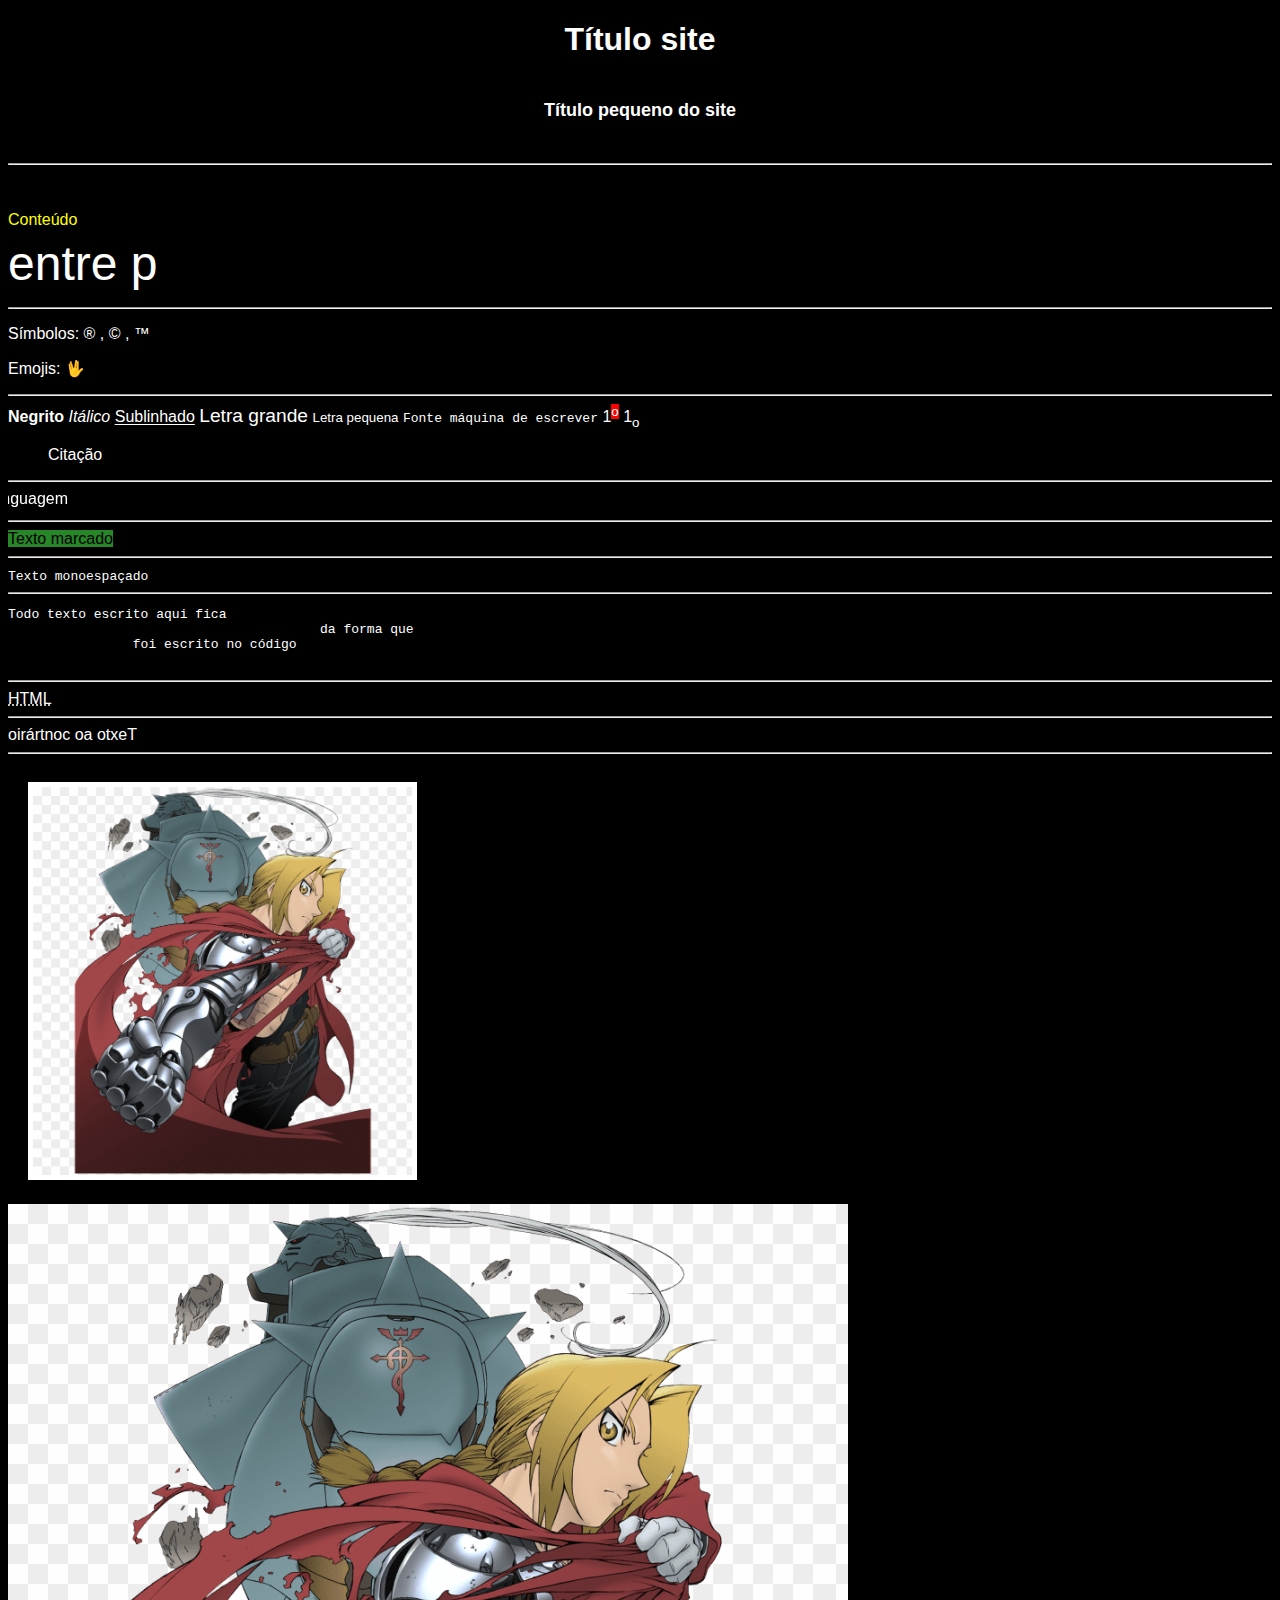
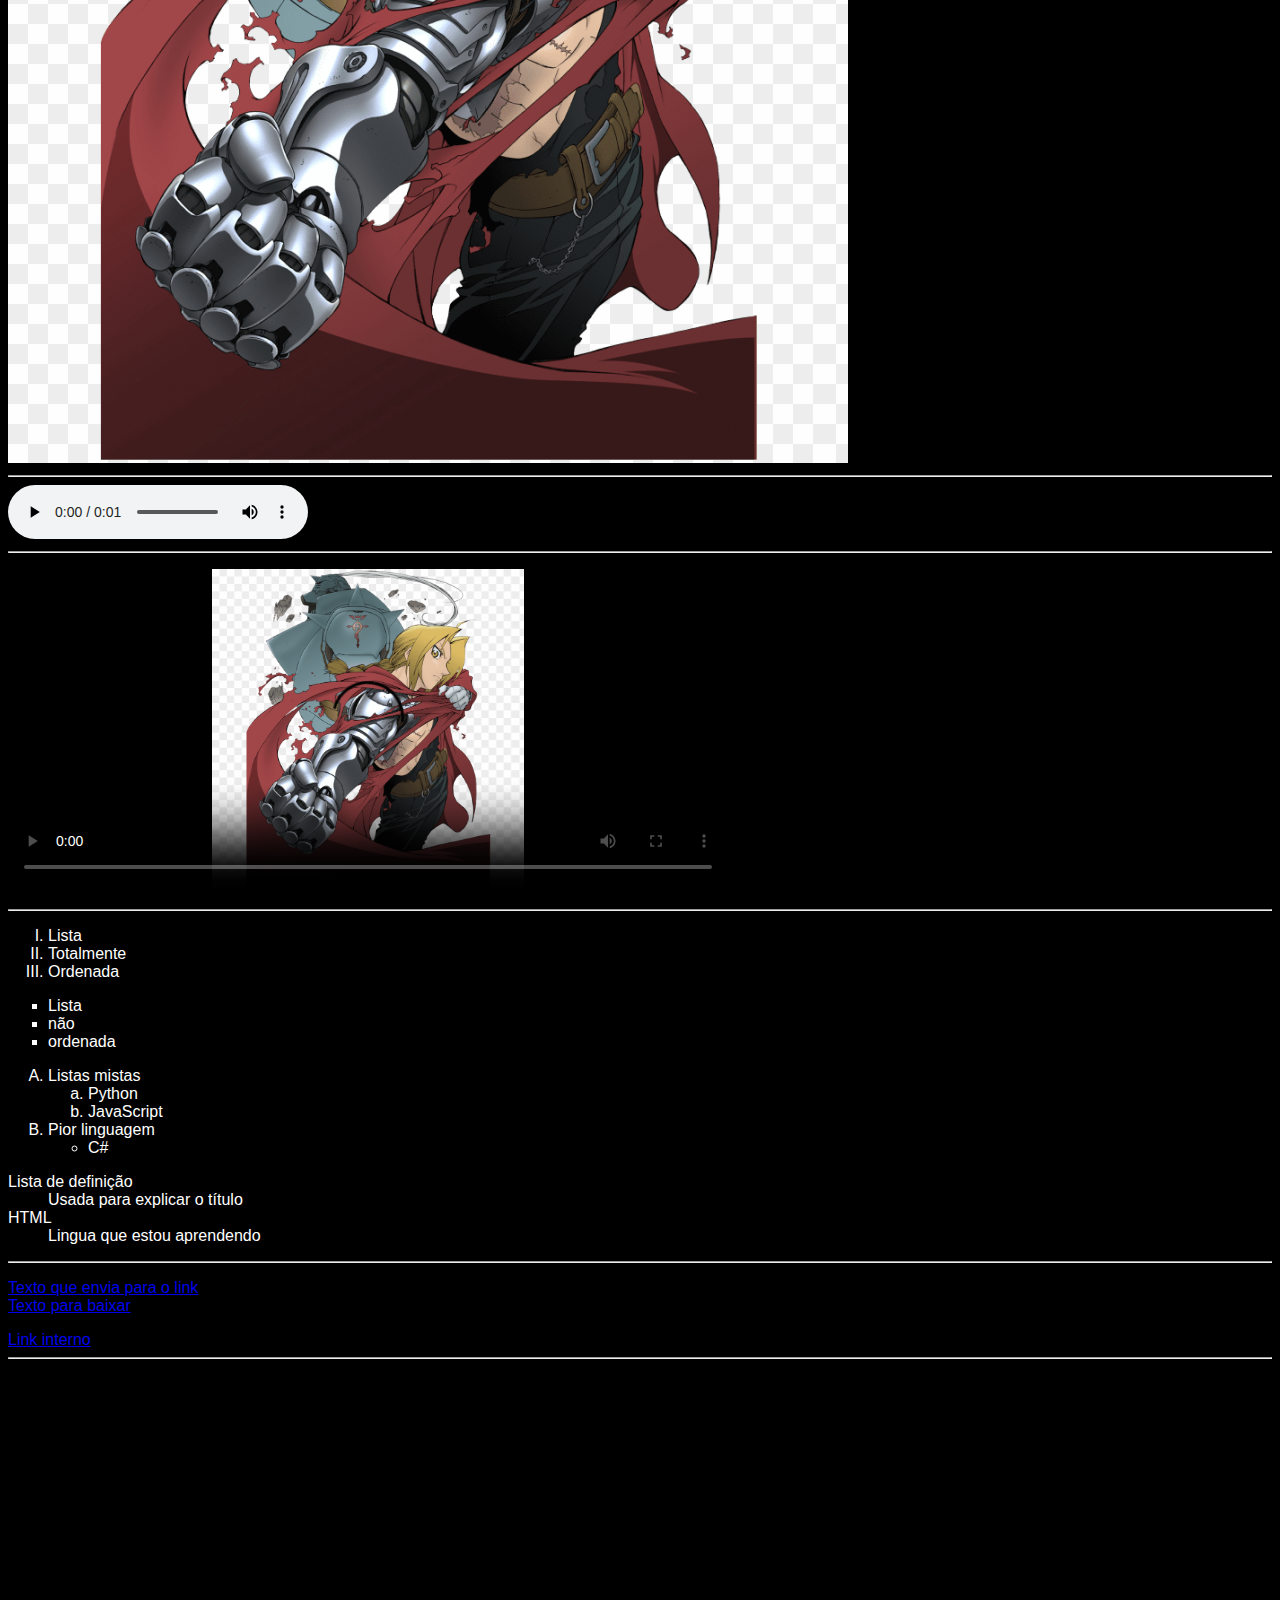
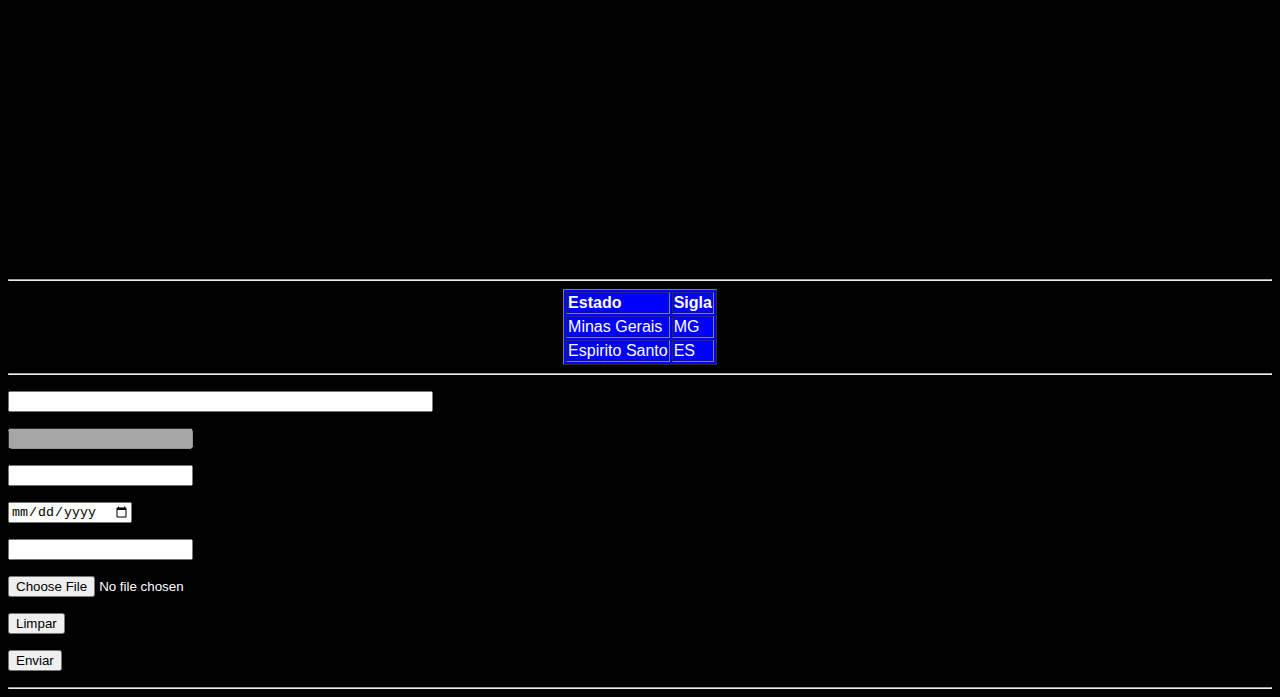
==== Programações/index.html @ 9ef93a5b "Add files via upload" ====
<!DOCTYPE html>
<html lang="pt-br">

<head>
    <meta charset="UTF-8">
    <meta http-equiv="X-UA-Compatible" content="IE=edge">
    <meta name="viewport" content="width=device-width, initial-scale=1.0">

        <!-- Favcon -->
    <link rel="shortcut icon" href="icon.ico" type="image/x-icon">

        <!--CSS interno-->
    <link rel="stylesheet" type="text/css" href="estilo.css" media="screen">

    <title>Título barra</title>
</head>

<!--bgcolor="black" text="white" link="red". Não é mais utilizado-->
<!--É possivel alterar cor.letras,etc de cada tag separadamente dentro delas-->
<body style="background-color: black;"> <!--CSS Inline-->
    
    <center><h1>Título site</h1><h6>Título pequeno do site</h6></center>
    <hr>
    <p><font color="yellow">Conteúdo</font><font size="30px"><br>entre p</font></p>
       <!--entre <font></font> pode expecificar a cor ou tamanho apenas dos caracteres dentro-->
    <hr>
    
        <!-- Símbolos -->
    <p>Símbolos: &reg; , &copy; , &trade;</p>
    <p>Emojis: &#x1F596;</p>
    <hr>

        <!-- Formatando texto -->
    <b>Negrito</b>
    <i>Itálico</i>
    <u>Sublinhado</u>

    <big>Letra grande</big>
    <small>Letra pequena</small>
    <tt>Fonte máquina de escrever</tt>

    1<sup style="background-color: red;">o</sup>
    1<sub>o</sub>

    <blockquote>Citação</blockquote>
    <hr>

    <marquee behavior="" direction="right">Tags vermelhas significam que podem parar de funcionar em atualizações futuras da linguagem</marquee>
    <hr>

    <mark style="background-color: rgb(39, 134, 39);">Texto marcado</mark>
    <hr>
    
    <code>Texto monoespaçado</code>
    <hr>

    <pre>Todo texto escrito aqui fica
                                        da forma que
                foi escrito no código
    </pre>
    <hr>

    <abbr title="Hyper Text Markup Language">HTML</abbr>
    <hr>

    <bdo dir="rtl">Texto ao contrário</bdo>
    <hr>

        <!-- Imagens -->
    <img src="fullmetal.png" alt="Suporta vários formatos.Aqui é um texto de opcional" width="30%" border="5" vspace="20" hspace="20">
    
<!--com picture,você pode adaptar a imagem de acordo com tela do seu visitante-->
    <picture>
        <source media="(max-width: 750px)" srcset="fullmetal.png" type="image/">
        <source media="(max-width: 1050px )" srcset="fullmetal.png" type="image/">
        <img src="fullmetal.png" alt="imagem flexivel">
    </picture>
    <hr>

        <!-- Áudio -->
    <audio controls preload="metadata" loop> <!--configurações do áudio-->
    <source src="horse.ogg" type="audio/ogg">
    <source src="horse.mp3" type="audio/mpeg"> <!--sempre por vários formatos para caso um não funcionar o outro funcione-->
    <source src="horse.wav" type="audio/wav">
Seu navegador não suporta o áudio</audio> <!--será exibido caso nenhum funcione-->
    <hr>

        <!-- Vídeo -->
    <p><video controls height="320" width="720" poster="fullmetal.png"> <!--configurações do player-->
    <source src="video.mp4" type="audio/mp4">
    <source src="video.m4v" type="audio/mp4">
    <source src="video.webm" type="audio/webm"> <!--sempre por vários formatos para caso um não funcionar o outro funcione-->
    <source src="video.ogv" type="audio/ogg">
Seu navegador não suporta video</video></p> <!--será exibido caso nenhum funcione-->
    <hr>

        <!-- Listas -->
<!--ordenadas-->
<ol type="I">
    <li>Lista</li>
    <li>Totalmente</li>
    <li>Ordenada</li></ol>

<!--não ordenadas-->
<ul type="square">
    <li>Lista</li>
    <li>não</li>
    <li>ordenada</li>
</ul>

<!--mistas-->
<ol type="A">
    <li>Listas mistas</li>
    <ol type="a">
        <li>Python</li>
        <li>JavaScript</li>
    </ol>
    <li>Pior linguagem</li>
    <ul type="circle">
        <li>C#</li>
    </ul>
</ol>

<!--definição-->
<dl>
    <dt>Lista de definição</dt>
    <dd>Usada para explicar o título</dd>
    <dt>HTML</dt>
    <dd>Lingua que estou aprendendo</dd>
</dl>
<hr>

        <!-- Links -->
<!--externos-->
    <p><a href="https://google.com" target="_blank" rel="external">Texto que envia para o link</a><br>
    <a href="aplicativo.exe"target="parent">Texto para baixar</a></p>
<!--internos-->    
    <a href="file:///E:/Programações/index.html">Link interno</a>
    <hr>

        <!-- Iframes -->
    <iframe src="menu.html" frameborder="0" width="20%" height="500" name="lista"></iframe>
    <iframe src="https://www.intoxianime.com/" width="79%" height="500" frameborder="0" name="principal"></iframe>
    <hr>

        <!-- Tabelas -->
<table border="1px" align="center" bgcolor="blue" lenght="200dp">
	<tr><td><b>Estado</b></td><td><b>Sigla</b></td></tr>
	<tr><td>Minas Gerais</td><td>MG</td></tr>
	<tr><td>Espirito Santo</td><td>ES</td></tr>
</table>
<hr>

        <!-- Formulários -->
<form action="index.html" method="post"> <!--métodos post(mostra no link) e get(esconde).Enviará o resultado para index.html-->

<!--sempre começar com p, depois input,depois o tipo da informação,depois o nome do campo e depois se tem uma expecificação-->
<!--há muitos tipos de type-->

    <p><input type="text" name="camponome" required size="50px"></p> <!--required size="" dita o tamanho do campo-->
    <p><input type="text" name="campodesabilitado" disabled></p>     <!--disabled não permite escrever-->
    <p><input type="password" name="camposenha" maxlength="5"></p>   <!--maxlength="" dita a quantidade de caracteres-->
    <p><input type="date" name="campodata"></p>
    <p><input type="email" name="campoemail" required></p>           <!--required obriga a preencher o campo-->
    <p><input type="file" value="arquivo"></p>                      
    <p><input type="reset" value="Limpar"></p>                       <!--em file,submit e reset não põe name e põe value-->
    <p><input type="submit" value="Enviar"></p>
</form>
<hr>
</body>
</html>
---- Programações/estilo.css ----
/* CSS interno */
body{color: white; font-family: Arial, Helvetica, sans-serif;}
h1{font-family: 'Gill Sans', 'Gill Sans MT', Calibri, 'Trebuchet MS', sans-serif;}
h6{font-size: large;}
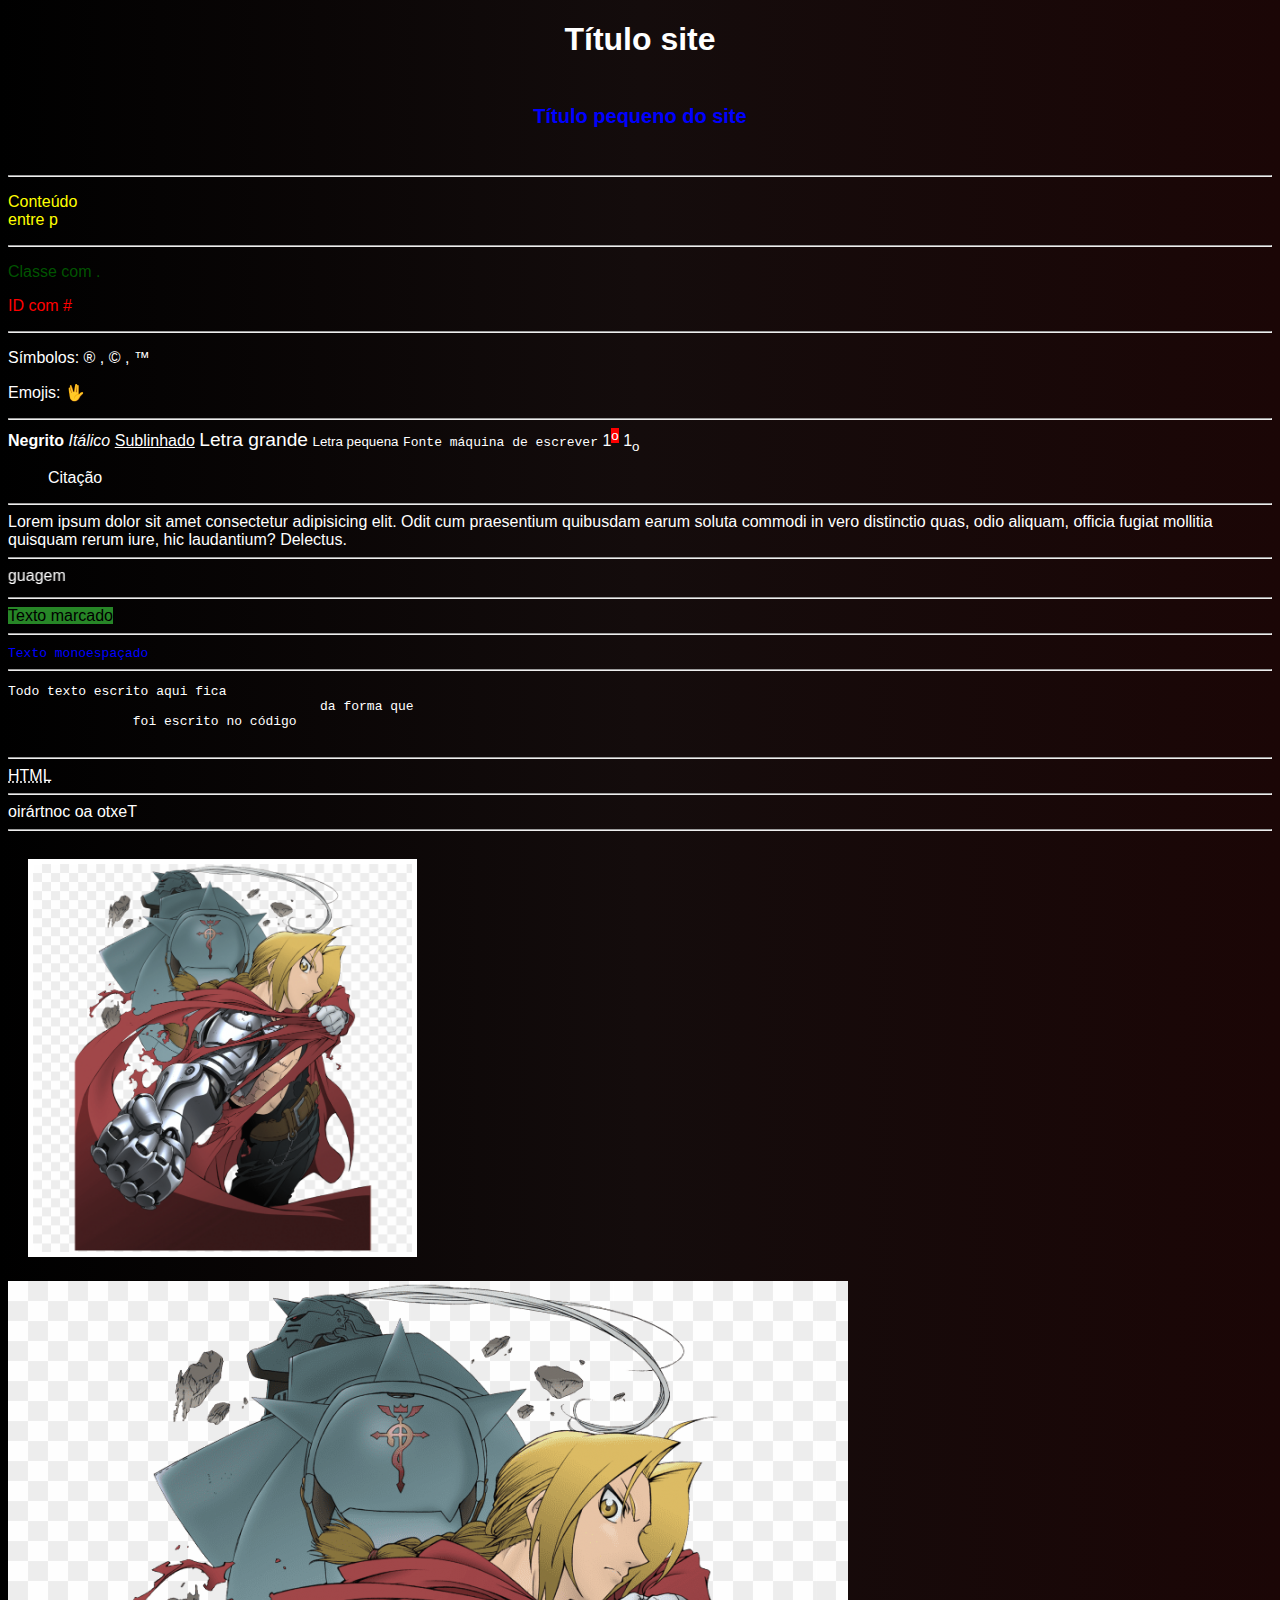
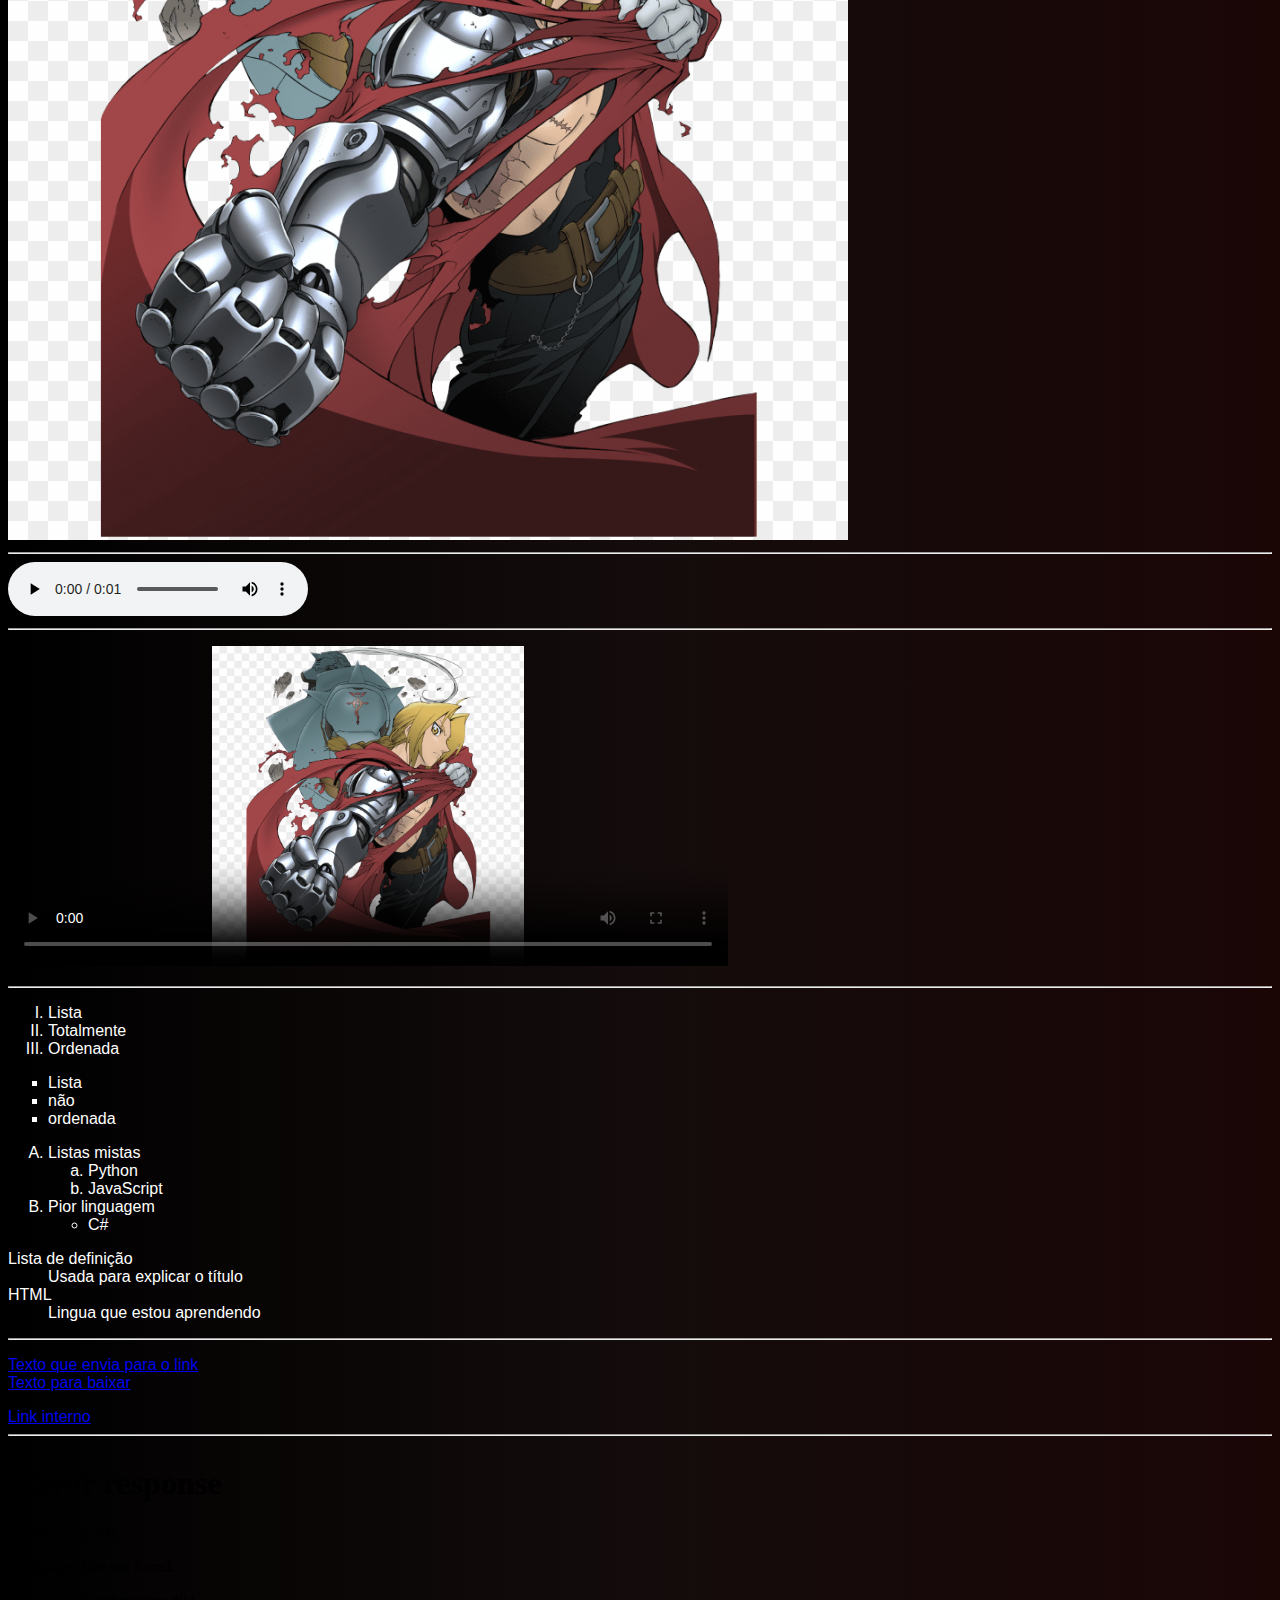
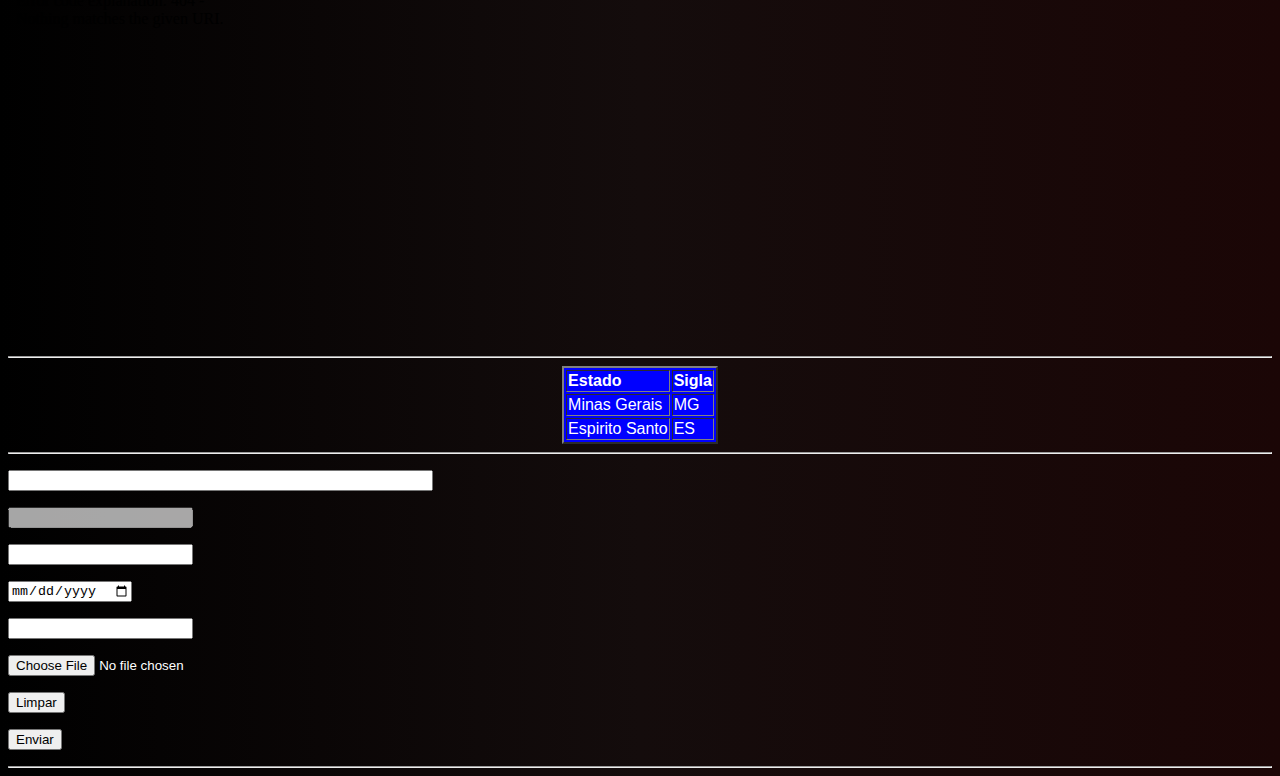
==== commit e9108dae: "Add files via upload" ====
--- a/Programações/index.html
+++ b/Programações/index.html
@@ -17,17 +17,29 @@
 
 <!--bgcolor="black" text="white" link="red". Não é mais utilizado-->
 <!--É possivel alterar cor.letras,etc de cada tag separadamente dentro delas-->
-<body style="background-color: black;"> <!--CSS Inline-->
+<body style="background-image: linear-gradient(to right, black, rgb(20, 12, 12), rgb(27, 6, 6));"> <!--CSS Inline-->
     
-    <center><h1>Título site</h1><h6>Título pequeno do site</h6></center>
+    <h1 style="text-align:center">Título site</h1><h6 style="text-align:center;">Título pequeno do site</h6>
     <hr>
-    <p><font color="yellow">Conteúdo</font><font size="30px"><br>entre p</font></p>
+    
+    <p style="color: yellow;">Conteúdo <br>entre p</p>
        <!--entre <font></font> pode expecificar a cor ou tamanho apenas dos caracteres dentro-->
     <hr>
-    
+
+    <!--ID e Classe-->
+    <style>
+        .verde{color: rgba(0, 128, 0, 0.658);}
+        #vermelho{color: red;}
+    </style>
+    <p class="verde">Classe com .</p>
+    <p id="vermelho">ID com #</p>
+    <hr>
+
+    <main>
         <!-- Símbolos -->
-    <p>Símbolos: &reg; , &copy; , &trade;</p>
+    <p id="simbolo">Símbolos: &reg; , &copy; , &trade;</p>
     <p>Emojis: &#x1F596;</p>
+    </main>
     <hr>
 
         <!-- Formatando texto -->
@@ -45,13 +57,16 @@
     <blockquote>Citação</blockquote>
     <hr>
 
+    Lorem ipsum dolor sit amet consectetur adipisicing elit. Odit cum praesentium quibusdam earum soluta commodi in vero distinctio quas, odio aliquam, officia fugiat mollitia quisquam rerum iure, hic laudantium? Delectus.
+    <hr>
+    
     <marquee behavior="" direction="right">Tags vermelhas significam que podem parar de funcionar em atualizações futuras da linguagem</marquee>
     <hr>
 
     <mark style="background-color: rgb(39, 134, 39);">Texto marcado</mark>
     <hr>
     
-    <code>Texto monoespaçado</code>
+    <code class="mono">Texto monoespaçado</code>
     <hr>
 
     <pre>Todo texto escrito aqui fica
@@ -144,7 +159,7 @@
     <hr>
 
         <!-- Tabelas -->
-<table border="1px" align="center" bgcolor="blue" lenght="200dp">
+<table style="background-color:blue;" border="2px" align="center" lenght="200dp">
 	<tr><td><b>Estado</b></td><td><b>Sigla</b></td></tr>
 	<tr><td>Minas Gerais</td><td>MG</td></tr>
 	<tr><td>Espirito Santo</td><td>ES</td></tr>
--- a/Programações/estilo.css
+++ b/Programações/estilo.css
@@ -1,4 +1,14 @@
-        /* CSS interno */
-body{color: white; font-family: Arial, Helvetica, sans-serif;}
-h1{font-family: 'Gill Sans', 'Gill Sans MT', Calibri, 'Trebuchet MS', sans-serif;}
-h6{font-size: large;}+        /* CSS externo */
+@charset "UTF-8";
+
+body{color: rgb(255, 255, 255); font-family: sans-serif, Helvetica, Arial}
+                                        /*Três famílias para caso uma não seja compatível*/
+
+h1{font-family: 'Franklin Gothic Medium', 'Arial Narrow', Arial, sans-serif;}
+
+h6{font-size: 20px; color: #0000ff ;}
+/*Medidas absolutas : pt, px, pc, in, cm, mm*/
+/*Medidas relativas : em, ex, rem, vw, vh, %*/
+
+#simbolo{color: hsl(240, 100%, 255)}
+.mono{color: blue;}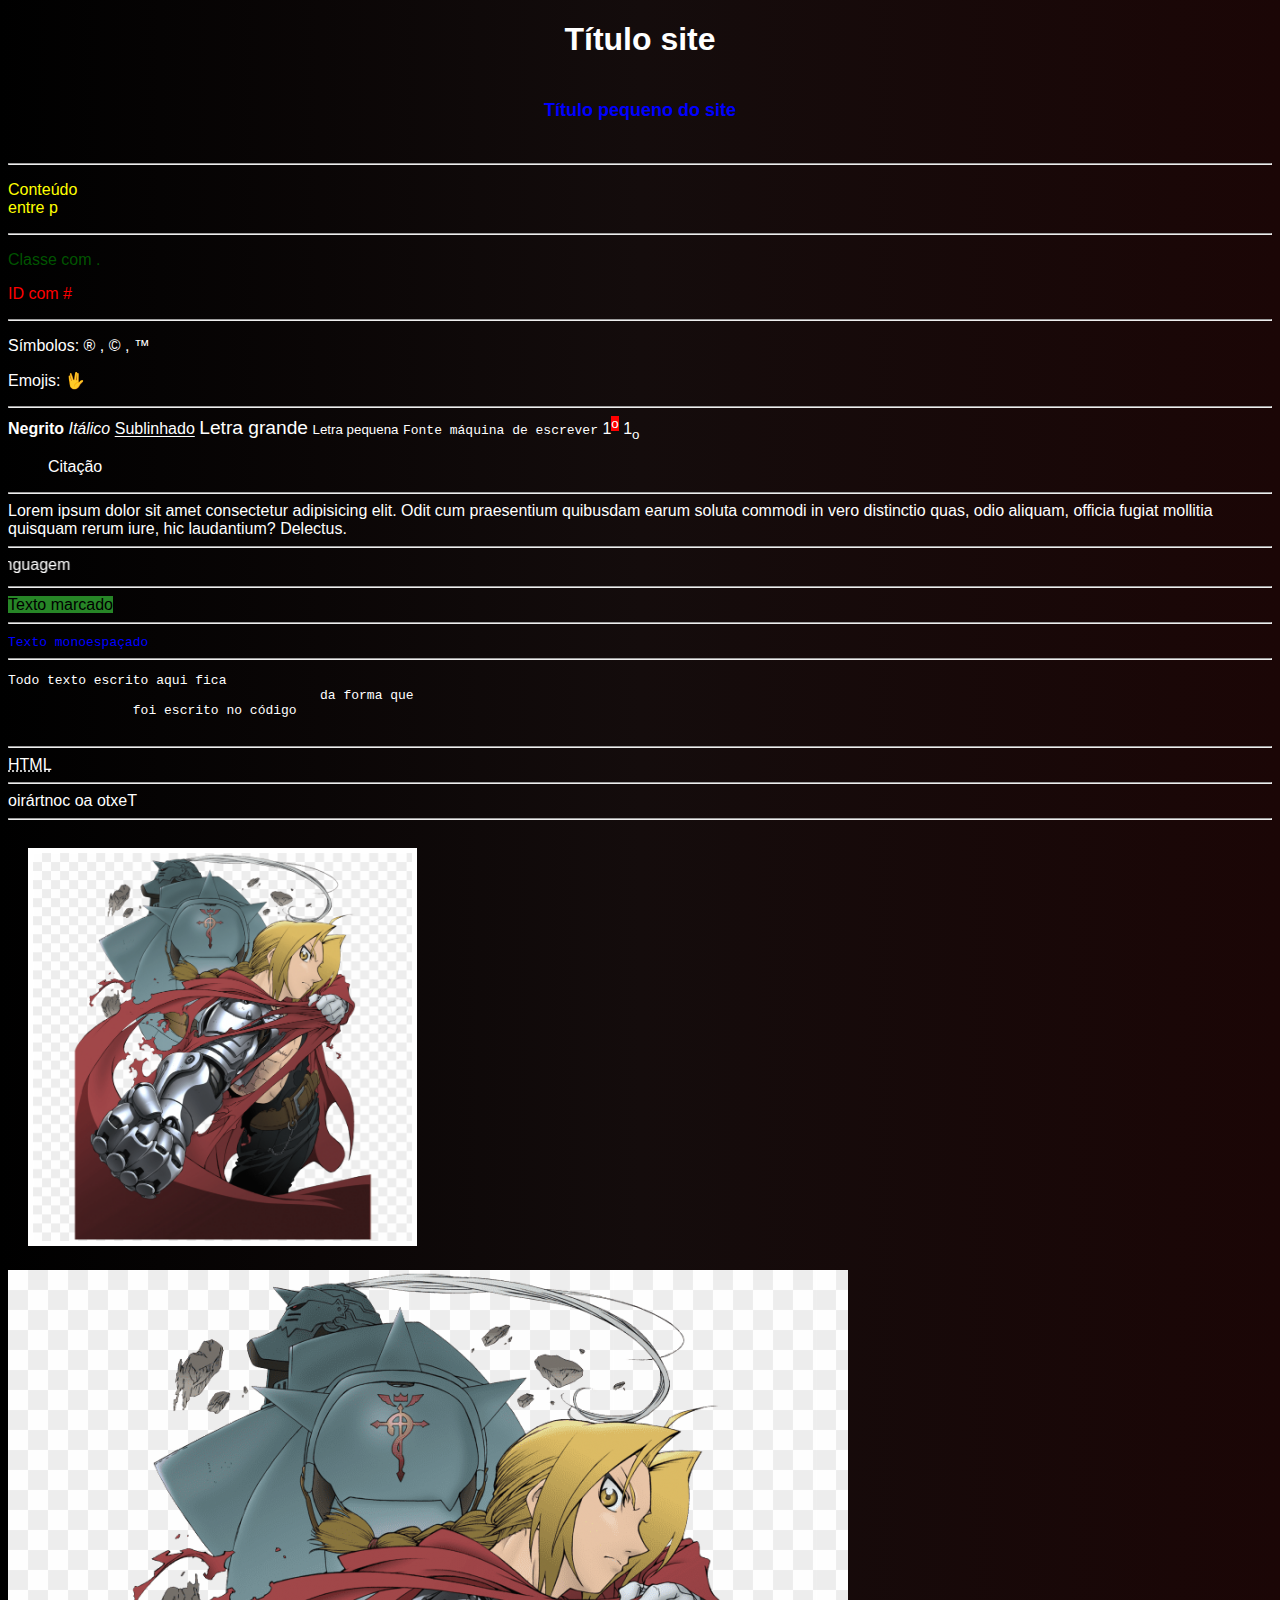
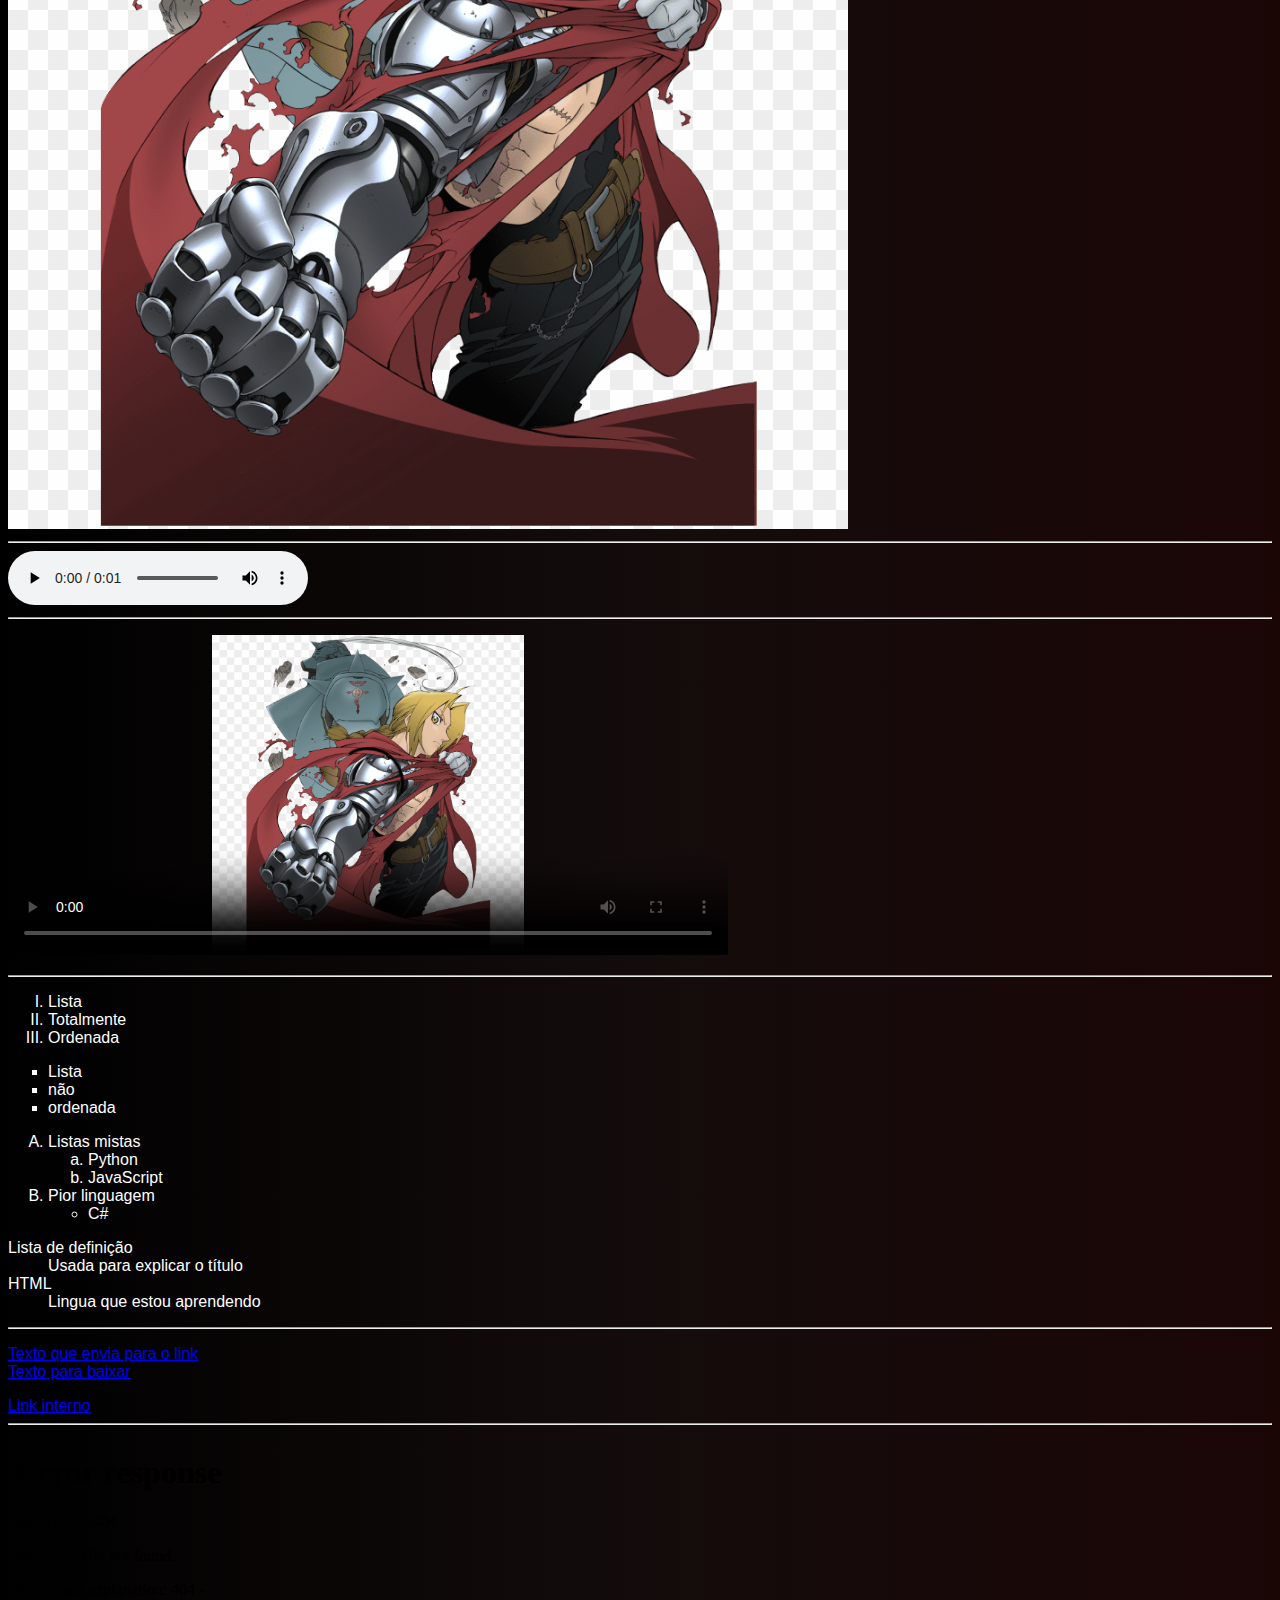
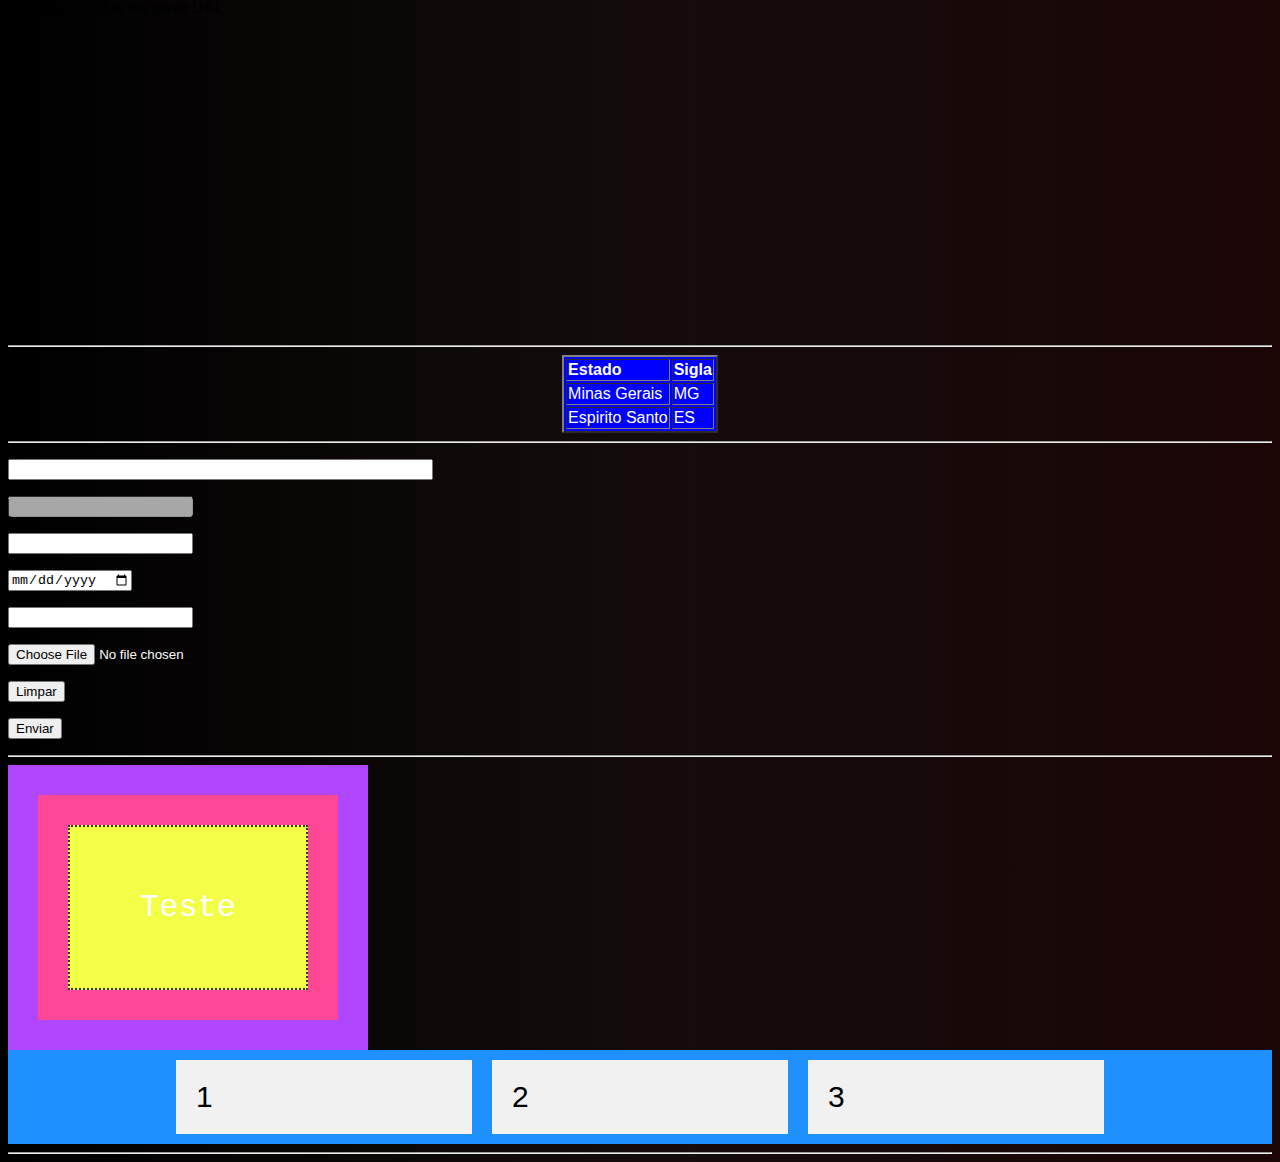
==== commit f03a76d8: "Add files via upload" ====
--- a/Programações/index.html
+++ b/Programações/index.html
@@ -182,5 +182,34 @@
     <p><input type="submit" value="Enviar"></p>
 </form>
 <hr>
+
+        <!-- Box -->
+<!-- Elementos de bloco no HTML podem ser vistos como uma caixa contendo conteúdo -->
+<div class="pai">
+    <div class="filho">
+    <div class="caixa">
+    <p>Teste</p>
+</div>    
+</div>
+</div>
+    <style>
+        .pai{background-color: #af47ff;padding: 30px;width: 300px;}
+        .filho{background-color: #ff4797;padding: 30px;}
+        .caixa{background-color: #f3ff47;padding: 30px;border: 2px solid #333;border-style: dotted;font-family: courier;text-align:center;font-size:2rem;}
+</style>
+
+    <!-- Flexbox -->    
+<body>
+    <div class="flex-container">
+    <div>1</div>
+    <div>2</div>
+    <div>3</div>
+    </div>
+    </body>
+<style>
+    .flex-container {display:flex;justify-content:center;background-color: DodgerBlue;color: black;}
+    .flex-container > div {background-color: #f1f1f1;margin: 10px;padding: 20px;font-size: 30px;width: 20vw;}
+</style>
+<hr>
 </body>
 </html>--- a/Programações/estilo.css
+++ b/Programações/estilo.css
@@ -1,14 +1,8 @@
         /* CSS externo */
 @charset "UTF-8";
 
-body{color: rgb(255, 255, 255); font-family: sans-serif, Helvetica, Arial}
-                                        /*Três famílias para caso uma não seja compatível*/
-
-h1{font-family: 'Franklin Gothic Medium', 'Arial Narrow', Arial, sans-serif;}
-
-h6{font-size: 20px; color: #0000ff ;}
-/*Medidas absolutas : pt, px, pc, in, cm, mm*/
-/*Medidas relativas : em, ex, rem, vw, vh, %*/
-
+body{color: rgb(255, 255, 255); font-family: Arial, Helvetica, sans-serif}
+h1{font-family: 'Gill Sans', 'Gill Sans MT', Calibri, 'Trebuchet MS', sans-serif;}
+h6{font-size: large; color: #0000ff ;}
 #simbolo{color: hsl(240, 100%, 255)}
-.mono{color: blue;}+.mono{color: blue}